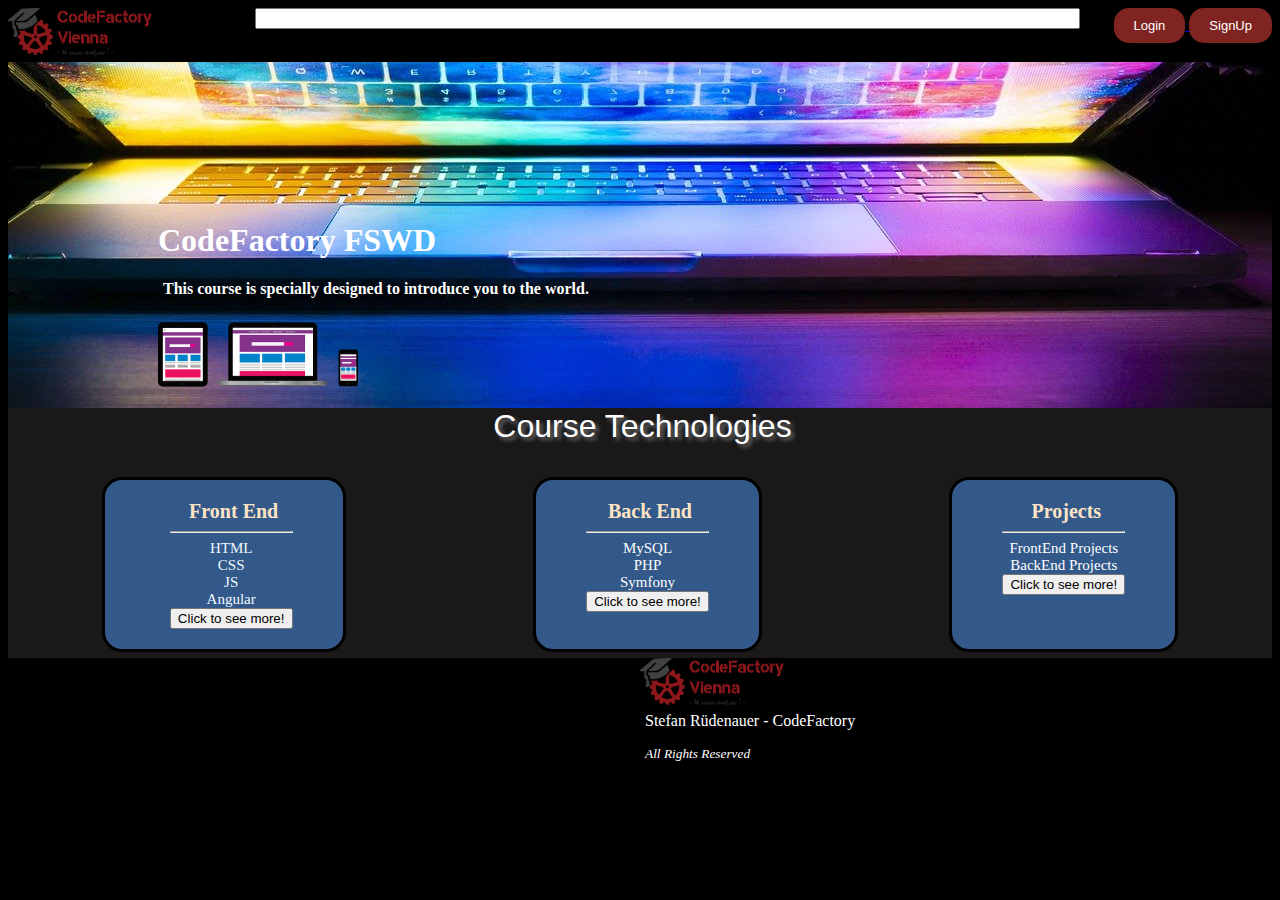
==== index.html @ 1b5d8bf0 "new comments" ====
<!DOCTYPE html>
<html lang="en">
<head>
    <meta charset="UTF-8">
    <meta http-equiv="X-UA-Compatible" content="IE=edge">
    <meta name="viewport" content="width=device-width, initial-scale=1.0">
    <link rel="stylesheet" type="text/css" media="screen"href="css/core.css" />
    <link rel="stylesheet" type="text/css" media="screen"href="css/textstyles.css" />
    <title>Project for CodeReview</title>
</head>
<body>
    <div id="backimage" >
        
        <div class="codefac_headerflex">
            <div>
                <img src="pics/CFLOGO.png" height="50px">
            </div>
            <div></div>
            <div></div>
            <div>
                <input type="text" size="100">
            </div>
            <div>
                <a href="#">
                    <button class="button">Login</button>
                  </a>                
                  <a href="#">
                    <button class="button">SignUp</button>
                  </a>           
            </div>

        </div>
        <div id="codefactory_box">
            <h1>
                CodeFactory FSWD
            </h1>
        </div>
        <div id="codefac_underbox">
            <p>
                 This course is specially designed to introduce you to the world.
            </p>
         </div>
         
         <div id="codefac_logomiddle">
   
         </div>
        

    </div>
    <!-- Mittel-Bereich für den Text 'Course Technologies'
    ====================================================== -->

    <div id="backmiddle">
        <p>
            Course Technologies
        </p>
        <div class="codefac_flexbox">
            <div>
                <div class="codefac_textboxes">
                    <div>
                        <p id="textbox_a">
                            Front End
                        </p>
                    </div>
                    <div>
                        <hr>
                    </div>
                    <div>
                        HTML
                    </div>
                    <div>
                        CSS
                    </div>
                    <div>
                        JS
                    </div>
                    <div>
                        Angular
                    </div>
                    <div>
                        <a href="https://www.freecodecamp.org/">
                            <button>Click to see more!</button>
                          </a>
                     </div>
                </div>  
            </div>
            <div>
                <p id="textbox_a">
                    Back End
                </p>
                <div>
                    <hr>
                </div>
                <div>MySQL</div>
                <div>PHP</div>
                <div>Symfony</div>
                <div>
                    <a href="https://www.freecodecamp.org/">
                        <button>Click to see more!</button>
                      </a>
                 </div>
            </div>

            <div>
                <p id="textbox_a">
                    Projects
                </p>
                <div>
                    <hr>
                </div>
                <div>
                    FrontEnd Projects
                </div>
                <div>
                    BackEnd Projects
                </div>
                <div></div>
                <div></div>
                <div></div>
                <div>
                    <a href="https://www.freecodecamp.org/">
                        <button>Click to see more!</button>
                      </a>
                 </div>
            </div>
            
        </div>
    </div>
    <!-- Footer-Bereich 
    =================== -->
    <div id="footerstyle">
       <div id="logo_bottom">
             <img src="pics/CFLOGO.png" height="50px">
             <p>Stefan Rüdenauer - CodeFactory</p>
             <p class="allrights">All Rights Reserved</p>
       </div>
       
    </div>
</body>
</html>
---- css/core.css ----
/* Allgemeine Einstellungen für den Body */
/* ======================================*/

body{
    background-color: black;
}

/* CSS-Style für den Hintergrund*/
#backimage{
    width:100%;
    height:400px;
    background-position:bottom; 
    background-image: url(../pics/keyboard.jpg);
}

.codefac_textboxes>div{
    margin-left:15px;

}

#textbox_a{
    margin-bottom: 0px;

}
.button {
    background-color: #802421; /* Green */
    border: none;
    color: white;
    padding: 10px 20px;
    text-align: center;
    text-decoration: none;
    display: inline-block;
    font-size: 13px;
    border-radius: 15px;
  }

/* CSS-Styles für div-Boxen */
/* ======================== */
#backmiddle{
    height:250px;
    background-color: #1A1818;
    background-position: bottom;
    top:0%;
    margin: 0px;
}


/* Einstellungen HEADER-Bereich */
/* ============================ */

#logo_header{
    background-color:aqua;
    margin-top:0px;
    width:100px;
  }
#search_bar{
    background-color:antiquewhite;
    width:900px;
    height:50px;
    margin-left:252px;
    padding-left: 10px;
  }
.codefac_headerflex{
    display: flex;
    justify-content:space-between;  
    color:white;
    background-color: black;
}
.codefac_headerboxes{
    display: flex;
    flex-direction:row;
    text-align: center;
    color:white;

}


  /*ENDE HEADER*/

  /* Einstellungen Footer-Bereich */
  /* ============================ */

#footerstyle{
    background-color: black;
    margin-top: 0px;
    height:100px;
    /*align-content: center;*/
    
}

#logo_bottom {
    margin-left: 50%;
    margin-right: auto;
    display: block;
  }
  #logo_bottom>p{
    color:white;
    text-align:left;
  }
  .allrights{
    color:white;
    font-style: italic;
    font-size: smaller;
  }

  /* ENDE Footer-Bereich */

/* Einstellungen für Flex-Boxen */

#codefactory_box{
    position:relative;
    margin-top:160px;
    margin-left:150px;
    width:auto;
    height:auto;
}
#codefac_underbox {
    position:absolute;
    margin-top:0px ;
    margin-left: 150px;
    width:auto;
    height:auto;
}
#codefac_logomiddle{
    position:absolute;
    margin-top:25px ;
    margin-left: 150px;
    width:200px;
    height:200px;
    background-image: url(../pics/devices.png);
    background-size: contain;
    background-repeat: no-repeat;
}
#codefac_flexboxes{
    background-color: white;
    height:150px;
}
.codefac_flexbox{
    display: flex;
    justify-content:space-around;
    

}
.codefac_flexbox>div{
    padding-right: 50px;
    padding-left:50px;
    padding-top:20px;
    padding-bottom: 20px;
    /*padding:20px;*/
    font-size:15px;
    color:white;
    border-color: black;
    border-style: solid;
    text-align: center;
    background-color: #325989;
    border-radius: 20px;

    
}
.codefac_textboxes{
    display: flex;
    flex-direction:column;
    text-align: center;

}

/* Ende Flex-Boxes */
---- css/textstyles.css ----
/* Styling für den Standard-paragraph */
p{
    padding-left: 5px;
    margin-top:0px;
}
/* Text Styling für den Footer-Bereich */
#footerstyle>p{
    color:white;
}
/* Styling für Text des mittleren Bereichs */
#backmiddle>p{
    color:black;
   
}
/* Styling für den Text des oberen Bereichs mit Hintergrundbild */
#backimage>p{
    color:white;
}
/* Styling für den Textbereich 'CodeFactory' */
#codefactory_box{
    color:white;
    font-weight: bold;
}
/* Styling für den Bereich unter 'CodeFactory' */
#codefac_underbox {
    color:white;
    font-weight: bold;
}
/* ExtraStyling für den Bereich unter 'CodeFactory' */
#codefactory_box>p{
    padding-top:0px;
}
#backmiddle>p{
    padding-top:0px;
    text-align: center;
    color:white;
    font-size: xx-large;
    font-family:'Segoe UI', Tahoma, Geneva, Verdana, sans-serif;
    text-shadow: 3px 3px 4px #777;
}
.codefac_textboxes>div{
    color: aliceblue;
    font-size:15px;

}
#textbox_a{
    color:bisque;
    font-size:20px;
    font-weight: bold;

}
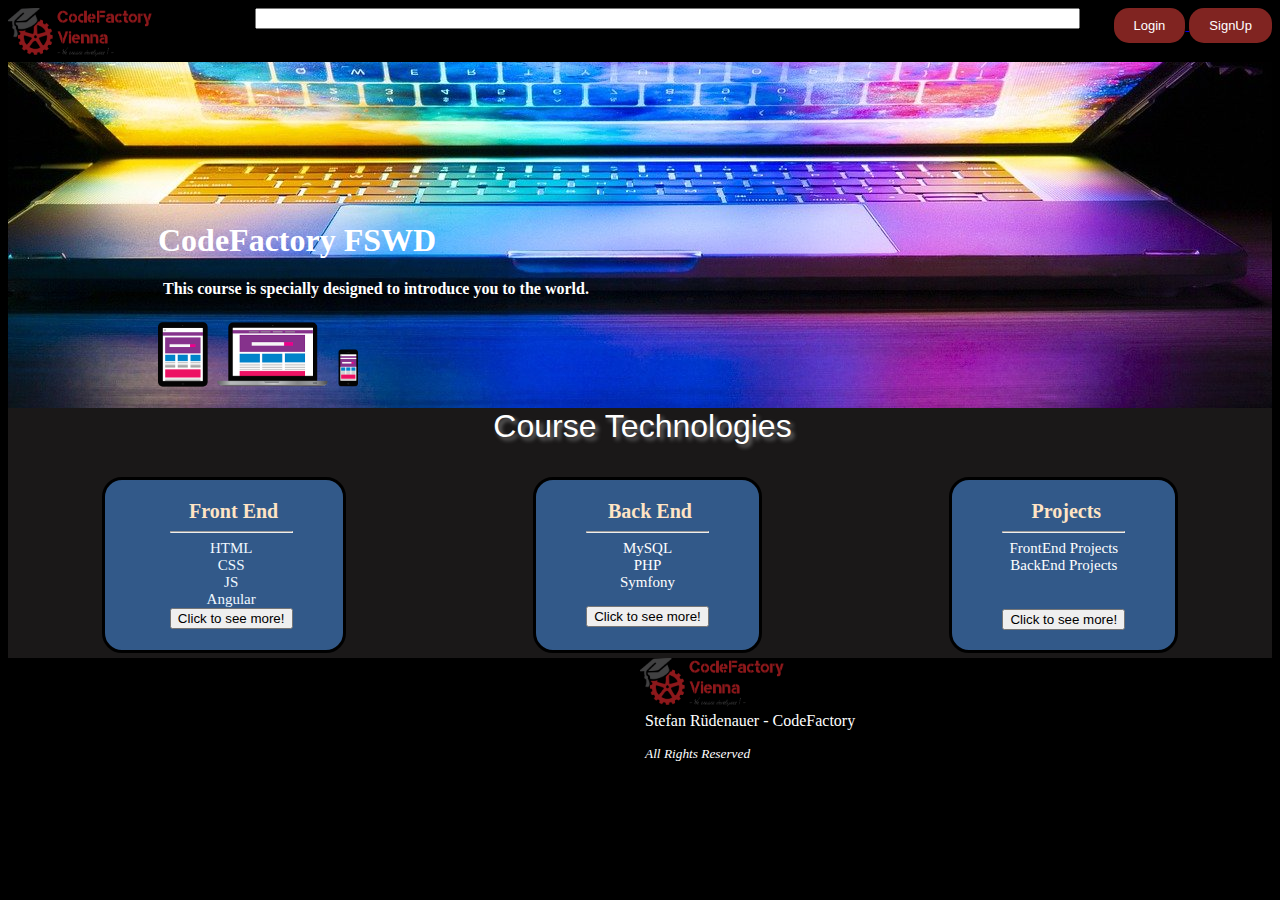
==== commit 0f65e7e0: "new divs" ====
--- a/index.html
+++ b/index.html
@@ -78,7 +78,7 @@
                         Angular
                     </div>
                     <div>
-                        <a href="https://www.freecodecamp.org/">
+                        <a href="#">
                             <button>Click to see more!</button>
                           </a>
                      </div>
@@ -94,8 +94,9 @@
                 <div>MySQL</div>
                 <div>PHP</div>
                 <div>Symfony</div>
+                <div style="background-color: #325989;height:15px;"></div>
                 <div>
-                    <a href="https://www.freecodecamp.org/">
+                    <a href="#">
                         <button>Click to see more!</button>
                       </a>
                  </div>
@@ -114,11 +115,9 @@
                 <div>
                     BackEnd Projects
                 </div>
-                <div></div>
-                <div></div>
-                <div></div>
+                <div style="background-color: #325989;height:35px;"></div>
                 <div>
-                    <a href="https://www.freecodecamp.org/">
+                    <a href="#">
                         <button>Click to see more!</button>
                       </a>
                  </div>
--- a/css/core.css
+++ b/css/core.css
@@ -15,6 +15,7 @@
 
 .codefac_textboxes>div{
     margin-left:15px;
+
 
 }
 
